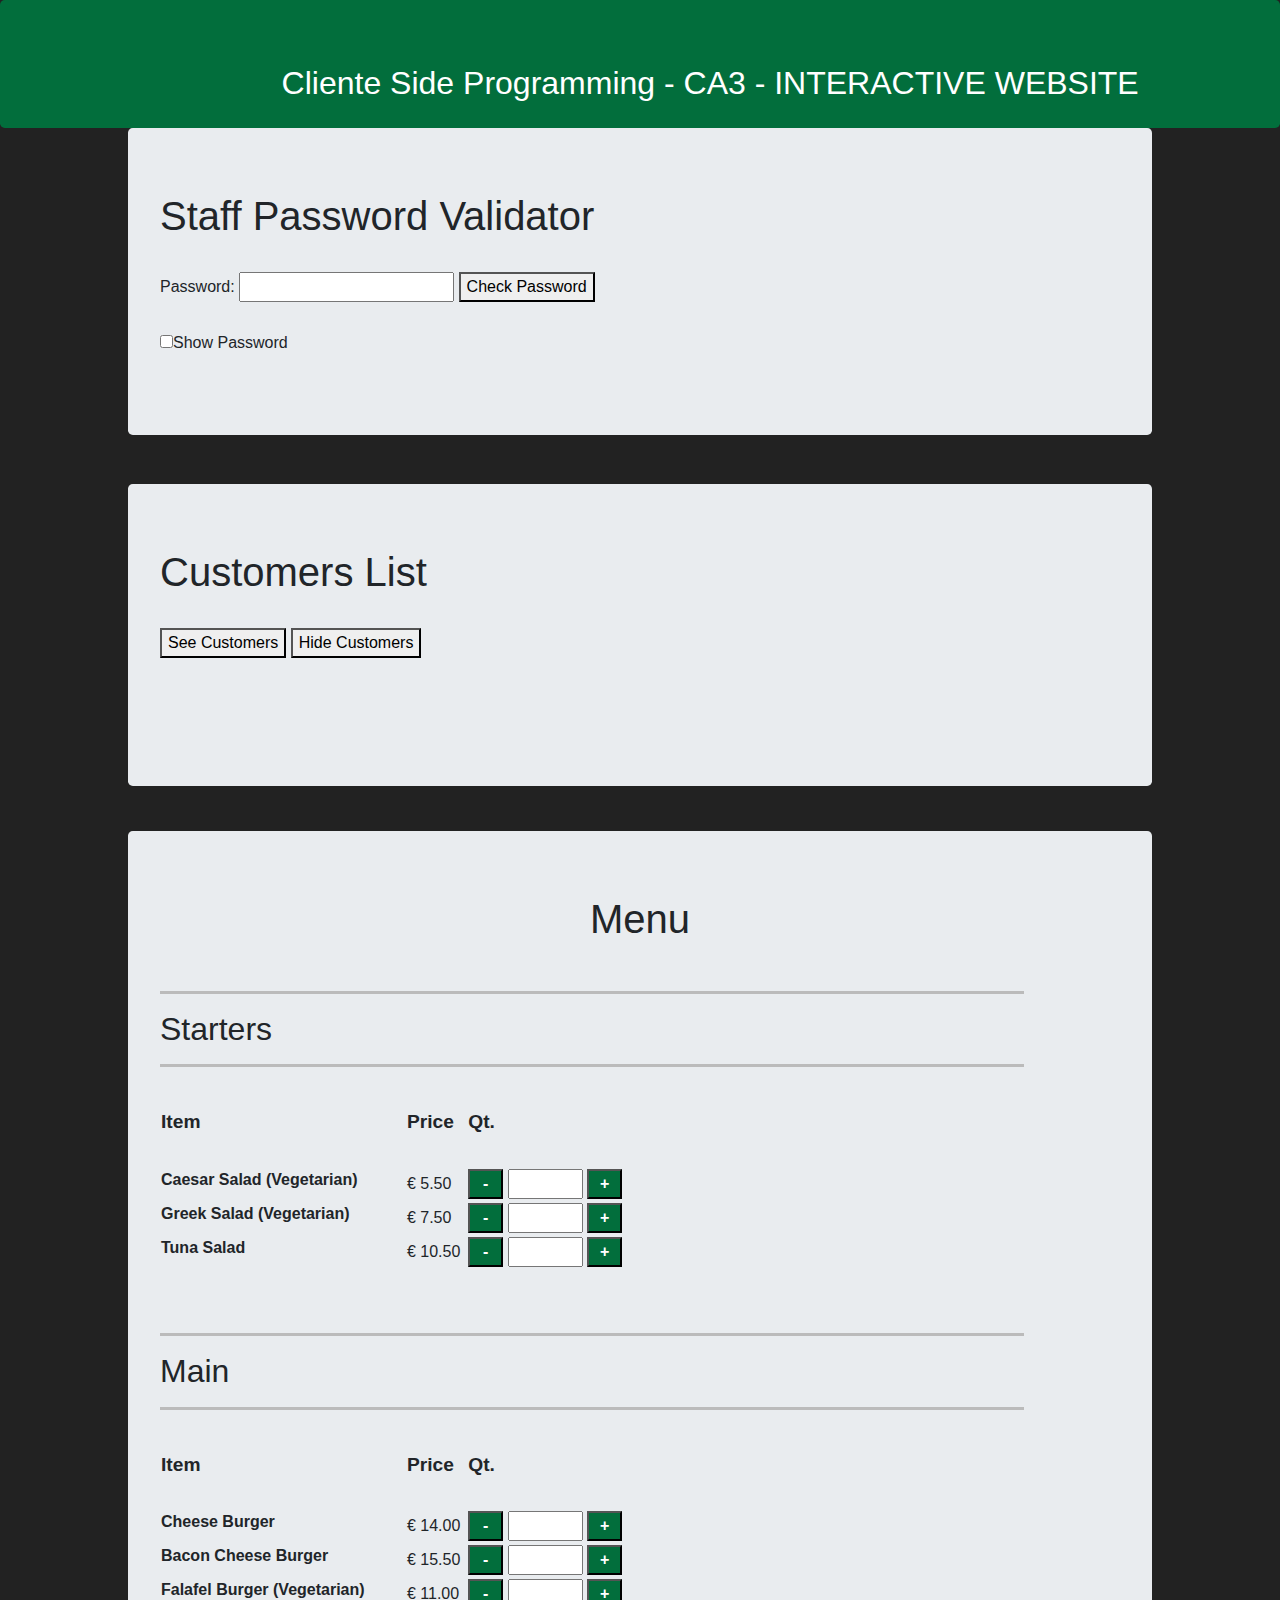
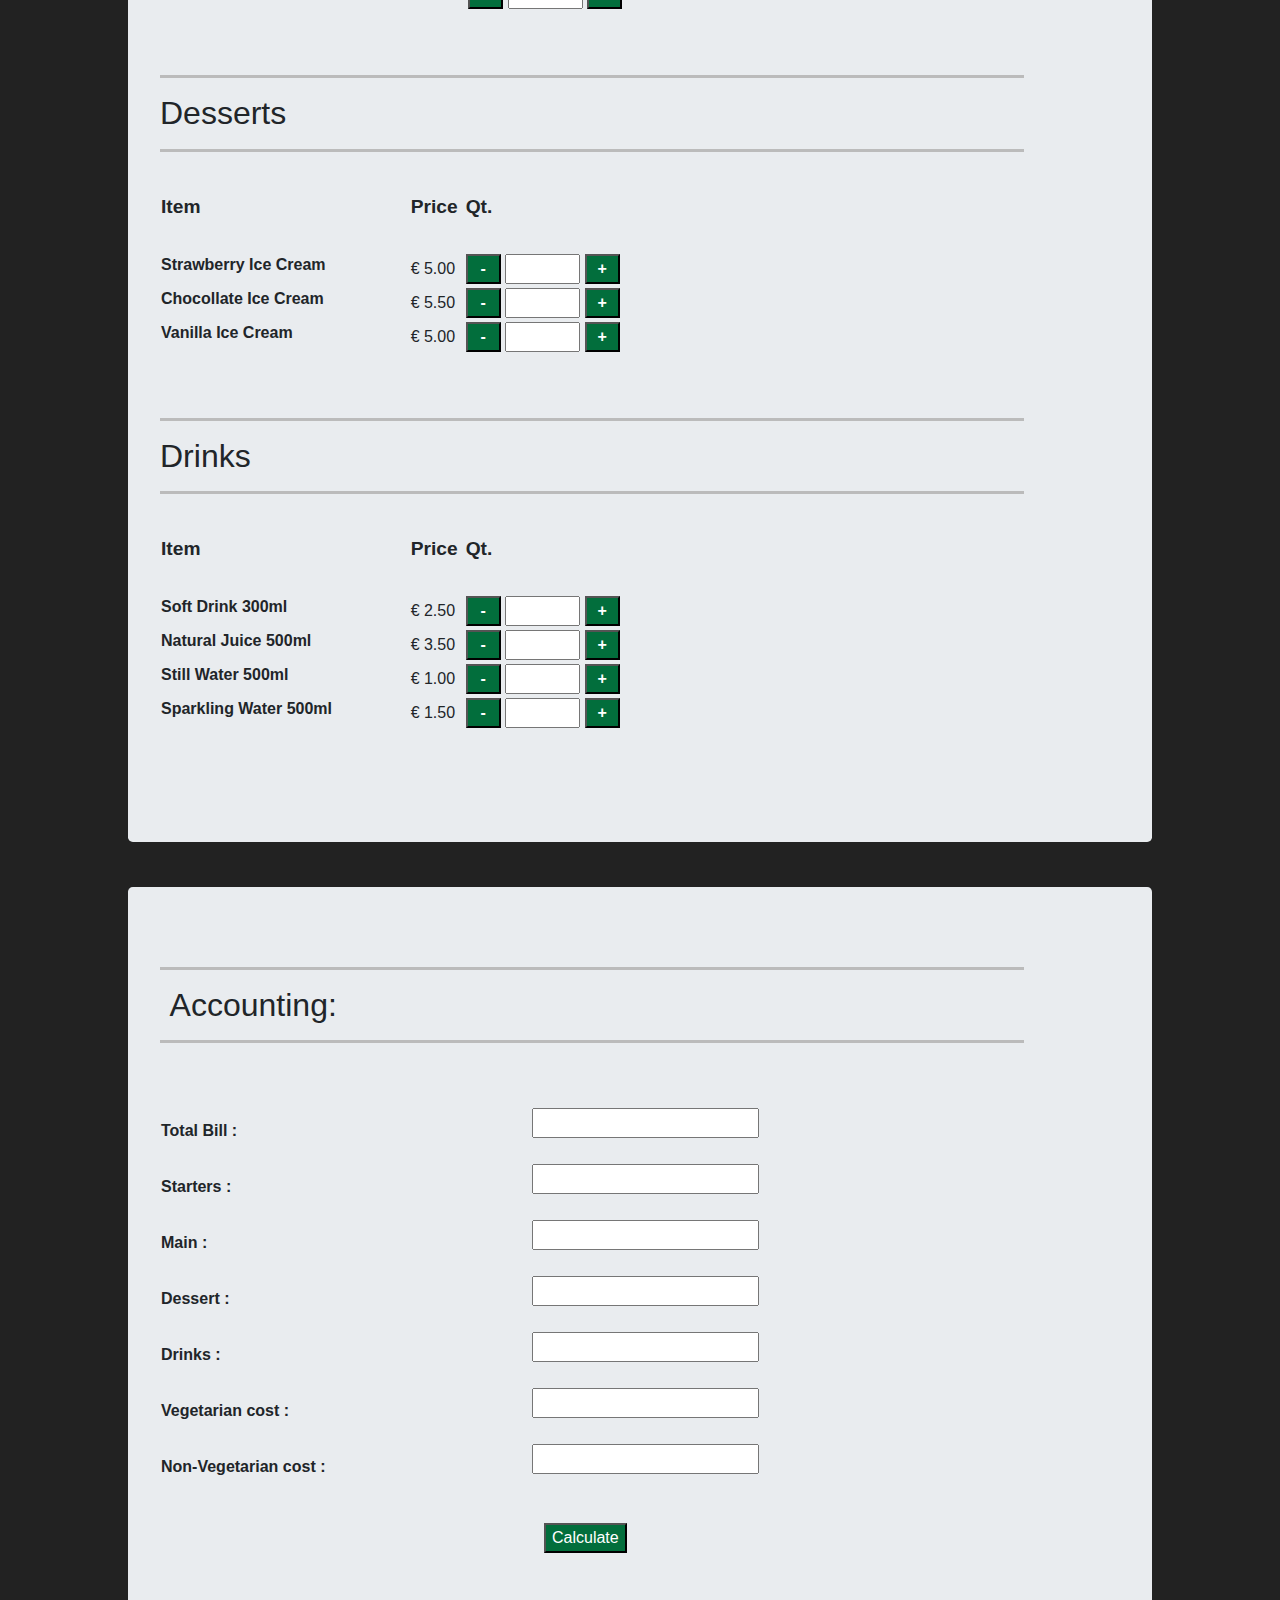
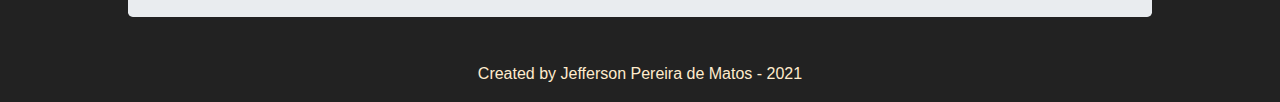
==== index.html @ ca8c3863 "Add files via upload" ====
<!DOCTYPE html>
<html lang="en">

<head>
    <meta charset="UTF-8">
    <meta http-equiv="X-UA-Compatible" content="IE=edge">
    <meta name="viewport" content="width=device-width, initial-scale=1.0">
    <title>Document</title>

</head>
<link rel="stylesheet" href="https://stackpath.bootstrapcdn.com/bootstrap/4.5.2/css/bootstrap.min.css"
    integrity="sha384-JcKb8q3iqJ61gNV9KGb8thSsNjpSL0n8PARn9HuZOnIxN0hoP+VmmDGMN5t9UJ0Z" crossorigin="anonymous">

<script src="https://stackpath.bootstrapcdn.com/bootstrap/4.5.2/js/bootstrap.min.js"
    integrity="sha384-B4gt1jrGC7Jh4AgTPSdUtOBvfO8shuf57BaghqFfPlYxofvL8/KUEfYiJOMMV+rV"
    crossorigin="anonymous"></script>
<link rel="stylesheet" refer href="css/style.css">
<style></style>

<body >
    <div class="jumbotron" id="j0"><h2>Cliente Side Programming - CA3 - INTERACTIVE WEBSITE</h2><br></div>

    <div class="jumbotron" id="j1">
        <h1>Staff Password Validator </h1><br>
        <label for="pwd">Password:</label>
        <input type="password" id="pwd" name="pwd" minlength="8" onclick="requirements()">
        <button onclick="pwdChecker()">Check Password</button> <br><br>
        <input type="checkbox" onclick="showPwd()">Show Password

        <p id="pwdreq"></p>
        <p id="status"></p>

    </div>
    <br><br>
    <div class="jumbotron" id="j2">
        <h1>Customers List</h1><br>
        <button id="getusers">See Customers</button>
        <button id="hideusers" onclick="hideUsers()">Hide Customers</button>
        <p id="customers"></p><br><br>

    </div>
    <div class="jumbotron" id="j3">
        <h1 id="menu"> Menu </h1> <br>
        
        <hr class="solid">
        <h2> Starters </h2>
        <hr class="solid">
        
        

        <table style="width:50%">
            <tr>
                <th class="title">Item</th>
                <th class="title">Price</th>
                <th class="title">Qt.</th>
                <br>
                
            </tr>

            <tr>
                <td>
                    <label id="rcsalad" class="salads">Caesar Salad (Vegetarian)</label>
                </td>

                <td id="item1"></td>
                <td>
                    <button id="i1sub" class="addb" onclick="i1sub()">-</button>
                    <input type="text" id="tcsalad" class="textstarters">
                    <button id="i1add" class="addb" onclick="i1add();">+</button>
                </td>
            </tr>

            <tr>
                <td>
                    <label id="rgsalad" class="salads">Greek Salad (Vegetarian)</label>
                </td>

                <td id="item2"></td>
                <td>
                    <button id="i2sub" class="addb" onclick="i2sub()">-</button>
                    <input type="text" id="tgsalad" class="textstarters">
                    <button id="i2add" class="addb" onclick="i2add();">+</button>
                </td>
            </tr>
            <tr>
                <td>
                    <label id="rtsalad" class="salads">Tuna Salad</label>
                </td>
                <td id="item3"></td>
                <td>
                    <button id="i3sub" class="addb" onclick="i3sub()">-</button>
                    <input type="text" id="ttsalad" class="textstarters">
                    <button id="i3add" class="addb" onclick="i3add();">+</button>
                </td>
            </tr>
        </table><br><br>

        <hr class="solid">
        <h2> Main </h2>
        <hr class="solid">

        <table style="width:50%">
            <tr>
                <th class="title">Item</th>
                <th class="title">Price</th>
                <th class="title">Qt.</th>
                <br>
            </tr>

            <tr>
                <td>
                    <label id="cburger" class="main">Cheese Burger</label>
                </td>

                <td id="item4"></td>
                <td>
                    <button id="i4sub" class="addb" onclick="i4sub()">-</button>
                    <input type="text" id="tcburger" class="textstarters">
                    <button id="i4add" class="addb" onclick="i4add();">+</button>
                </td>
            </tr>

            <tr>
                <td>
                    <label id="bcburger" class="main">Bacon Cheese Burger</label>
                </td>

                <td id="item5"></td>
                <td>
                    <button id="i5sub" class="addb" onclick="i5sub()">-</button>
                    <input type="text" id="tbcburger" class="textstarters">
                    <button id="i5add" class="addb" onclick="i5add();">+</button>
                </td>
            </tr>
            <tr>
                <td>
                    <label id="fburger" class="main">Falafel Burger (Vegetarian)</label>
                </td>
                <td id="item6"></td>
                <td>
                    <button id="i6sub" class="addb" onclick="i6sub()">-</button>
                    <input type="text" id="tfburger" class="textstarters">
                    <button id="i6add" class="addb" onclick="i6add();">+</button>
                </td>
            </tr>
        </table><br><br>

        <hr class="solid">
        <h2> Desserts </h2>
        <hr class="solid">

        <table style="width:50%">
            <tr>
                <th class="title">Item</th>
                <th class="title">Price</th>
                <th class="title">Qt.</th>
                <br>
            </tr>

            <tr>
                <td>
                    <label id="sicecream" class="main">Strawberry Ice Cream</label>
                </td>

                <td id="item7"></td>
                <td>
                    <button id="i7sub" class="addb" onclick="i7sub()">-</button>
                    <input type="text" id="tsicecream" class="textstarters">
                    <button id="i7add" class="addb" onclick="i7add();">+</button>
                </td>
            </tr>

            <tr>
                <td>
                    <label id="cicecream" class="main">Chocollate Ice Cream</label>
                </td>

                <td id="item8"></td>
                <td>
                    <button id="i8sub" class="addb" onclick="i8sub()">-</button>
                    <input type="text" id="tcicecream" class="textstarters">
                    <button id="i8add" class="addb" onclick="i8add();">+</button>
                </td>
            </tr>
            <tr>
                <td>
                    <label id="vicecream" class="main">Vanilla Ice Cream</label>
                </td>
                <td id="item9"></td>
                <td>
                    <button id="i9sub" class="addb" onclick="i9sub()">-</button>
                    <input type="text" id="tvicecream" class="textstarters">
                    <button id="i9add" class="addb" onclick="i9add();">+</button>
                </td>
            </tr>
        </table><br><br>

        <hr class="solid">
        <h2> Drinks </h2>
        <hr class="solid">

        <table style="width:50%">
            <tr>
                <th class="title">Item</th>
                <th class="title">Price</th>
                <th class="title">Qt.</th>
                <br>
            </tr>

            <tr>
                <td>
                    <label id="sdrink" class="main">Soft Drink 300ml</label>
                </td>

                <td id="item10"></td>
                <td>
                    <button id="i10sub" class="addb" onclick="i10sub()">-</button>
                    <input type="text" id="tsdrink" class="textstarters">
                    <button id="i10add" class="addb" onclick="i10add();">+</button>
                </td>
            </tr>

            <tr>
                <td>
                    <label id="njuice" class="main">Natural Juice 500ml</label>
                </td>

                <td id="item11"></td>
                <td>
                    <button id="i11sub" class="addb" onclick="i11sub()">-</button>
                    <input type="text" id="tnjuice" class="textstarters">
                    <button id="i11add" class="addb" onclick="i11add();">+</button>
                </td>
            </tr>
            <tr>
                <td>
                    <label id="swater" class="main">Still Water 500ml</label>
                </td>
                <td id="item12"></td>
                <td>
                    <button id="i12sub" class="addb" onclick="i12sub()">-</button>
                    <input type="text" id="tswater" class="textstarters">
                    <button id="i12add" class="addb" onclick="i12add();">+</button>
                </td>
            </tr>
            <tr>
                <td>
                    <label id="spwater" class="main">Sparkling Water 500ml</label>
                </td>
                <td id="item13"></td>
                <td>
                    <button id="i13sub" class="addb" onclick="i13sub()">-</button>
                    <input type="text" id="tspwater" class="textstarters">
                    <button id="i13add" class="addb" onclick="i13add();">+</button>
                </td>
            </tr>
        </table><br><br>
    </div>



    <div class="jumbotron" id="j4">
        <hr class="solid">
        <h2 id="accounting">   Accounting:  </h2>
        <hr class="solid"><br><br>
        <table>
            <td>
                <label for="total" class="bill">Total Bill :</label>

            </td>

            <td><input type="text" id="bill" class="costbox" maxlength="4" readonly><br><br></td>

            <tr>
                <td>
                    <label for="total" class="bill">Starters :</label>
                </td>

                <td>
                    <input type="text" id="starter" class="costbox" readonly><br><br>
                </td>
            </tr>

            <tr>
                <td>
                    <label for="total" class="bill">Main :</label>
                </td>

                <td>
                    <input type="text" id="main" class="costbox" readonly><br><br>
                </td>
            </tr>

            <tr>
                <td>
                    <label for="total" class="bill">Dessert :</label>
                </td>

                <td>
                    <input type="text" id="dessert" class="costbox" readonly><br><br>
                </td>
            </tr>

            <tr>
                <td>
                    <label for="total" class="bill">Drinks :</label>
                </td>

                <td>
                    <input type="text" id="drinks" class="costbox" readonly><br><br>
                </td>
            </tr>

            <tr>
                <td>
                    <label for="total" class="bill">Vegetarian cost :</label>
                </td>

                <td>
                    <input type="text" class="costbox" id="veg" readonly><br><br>
                </td>
            </tr>

            <tr>
                <td>
                    <label for="total" class="bill">Non-Vegetarian cost :</label>
                </td>

                <td>
                    <input type="text" id="nveg" class="costbox" readonly><br><br>
                </td>
            </tr>



        </table>
<br>
        <button type="button" id="calculate" onclick="tcsalad();tgsalad();ttsalad();tcburger();tbcburger();tfburger();
                 tsicecream();tcicecream();tvicecream();tsdrink();tnjuice();tswater();tspwater();total();">
            Calculate</button>
    </div>

    <p id="copywright">Created by Jefferson Pereira de Matos - 2021</p>

    <script src="script.js"></script>
    <style></style>

</body>

</html>
---- css/style.css ----
body {
 
    background-color: rgb(34, 34, 34);

}

.addb{width: 35px;
    text-align: center;
}

.textstarters {
    width: 75px;
}

.title {
padding-bottom: 30px;
text-align: left;
font-size:larger;

}

.salads{
    width: 220px;
    font-style:normal;
    font-weight: bold;

}

.main{
    width: 220px;
    font-style:normal;
    font-weight: bold;

}

#menu {
    text-align: center;

}



.costbox{
    margin-left: 90%;
    font-weight: bold;
    text-align: center;

}

.textstarters{

    font-weight: bold;
    text-align: center;

}


.bill{
    font-weight: bold;

}

#j0{
    color: white;
    padding-left: 22%;
    font-weight: bold;
    height:2%;
    width:100%;
    top: 0;
    position: fixed;
    background: rgb(2, 110, 60);

    
    

}

#j1{
    width: 80%;
    margin-right: 20%;
    margin-left: 10%;
    margin-top: 10%;
    margin-bottom: 1px;

}

#j2,#j3,#j4{
    width: 80%;
    margin-right: 20%;
    margin-left: 10%;
    margin-bottom:45px ;

}


hr.solid {
    margin-right: 10%;
    border-top: 3px solid #bbb;
  }

  #copywright{
    bottom: 0 ;
    color: blanchedalmond;
    text-align: center;

  }

  #accounting{
   margin-left: 1%;

  }

  #calculate{
    margin-left: 40%;
    background: rgb(2, 110, 60);
    color: white;
 
   }

   .addb{
    
    background: rgb(2, 110, 60);
    color: white;
    font-weight: bold;
 
   }
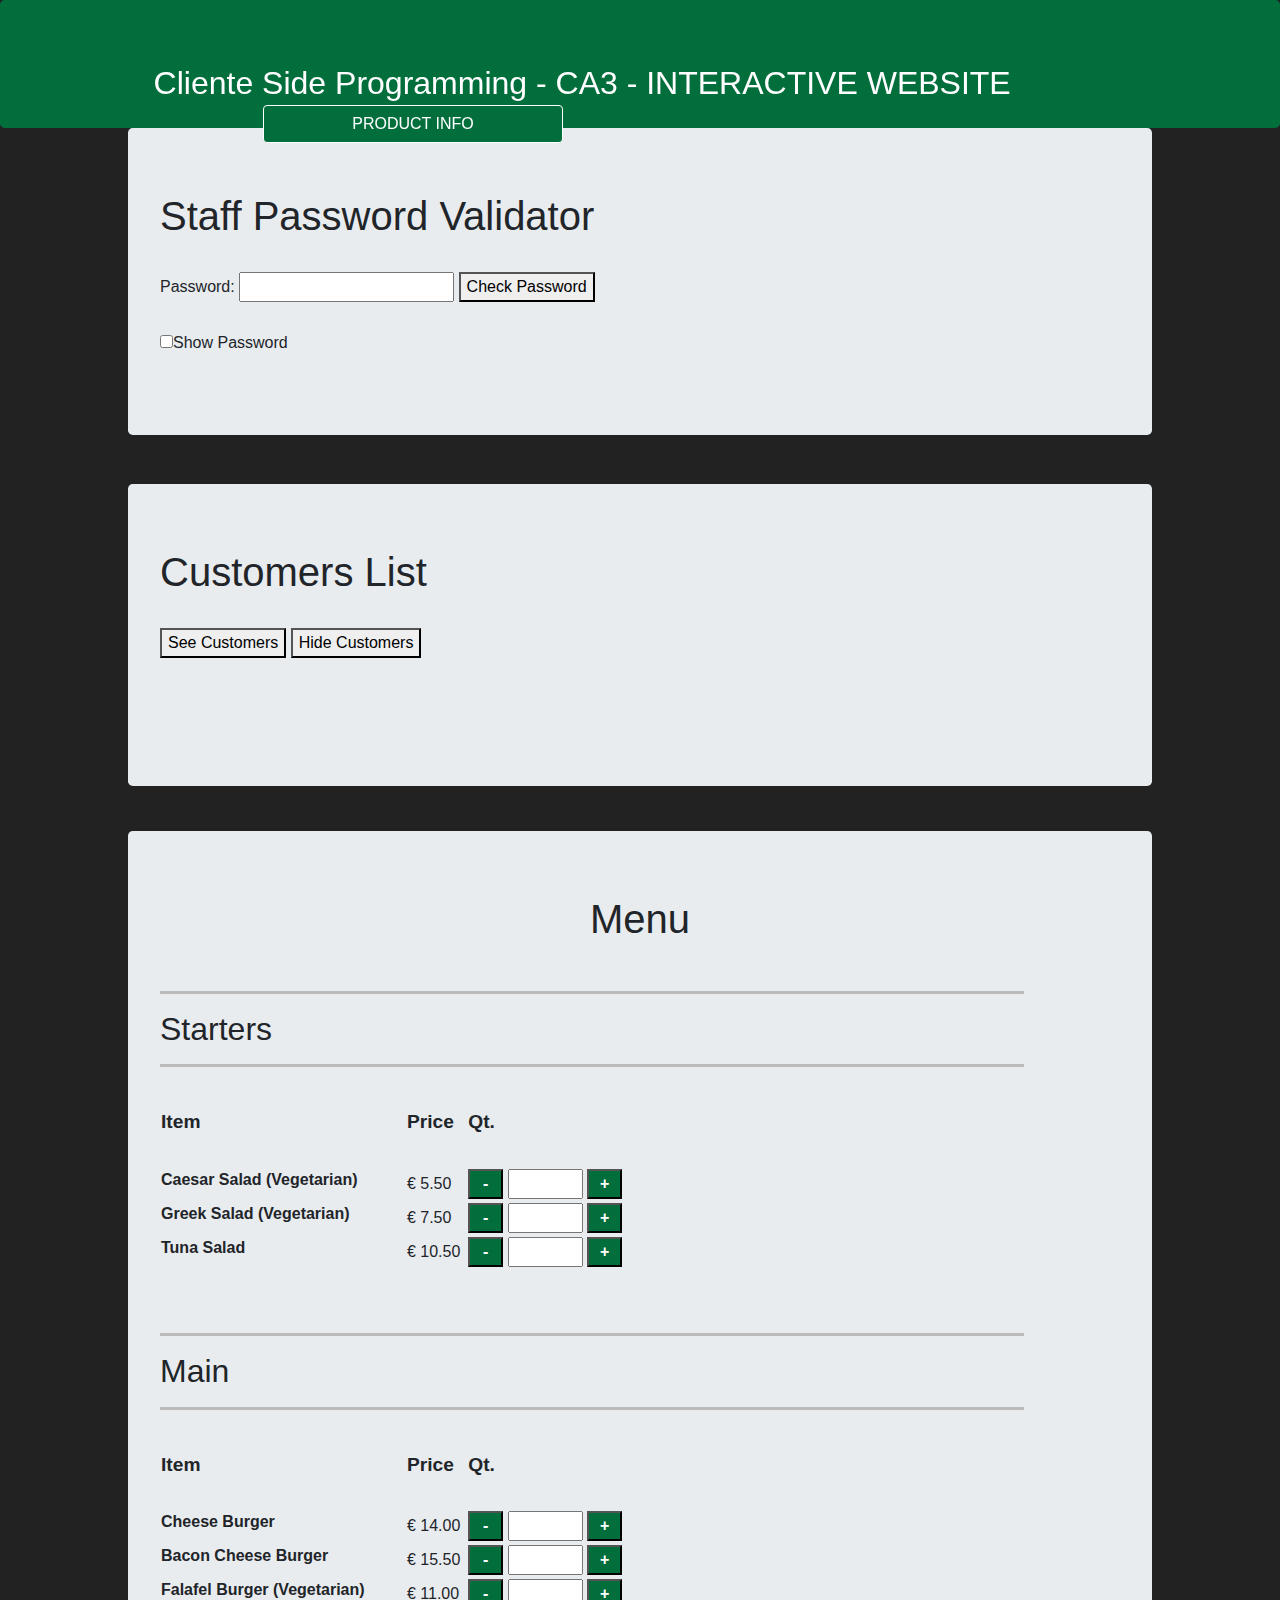
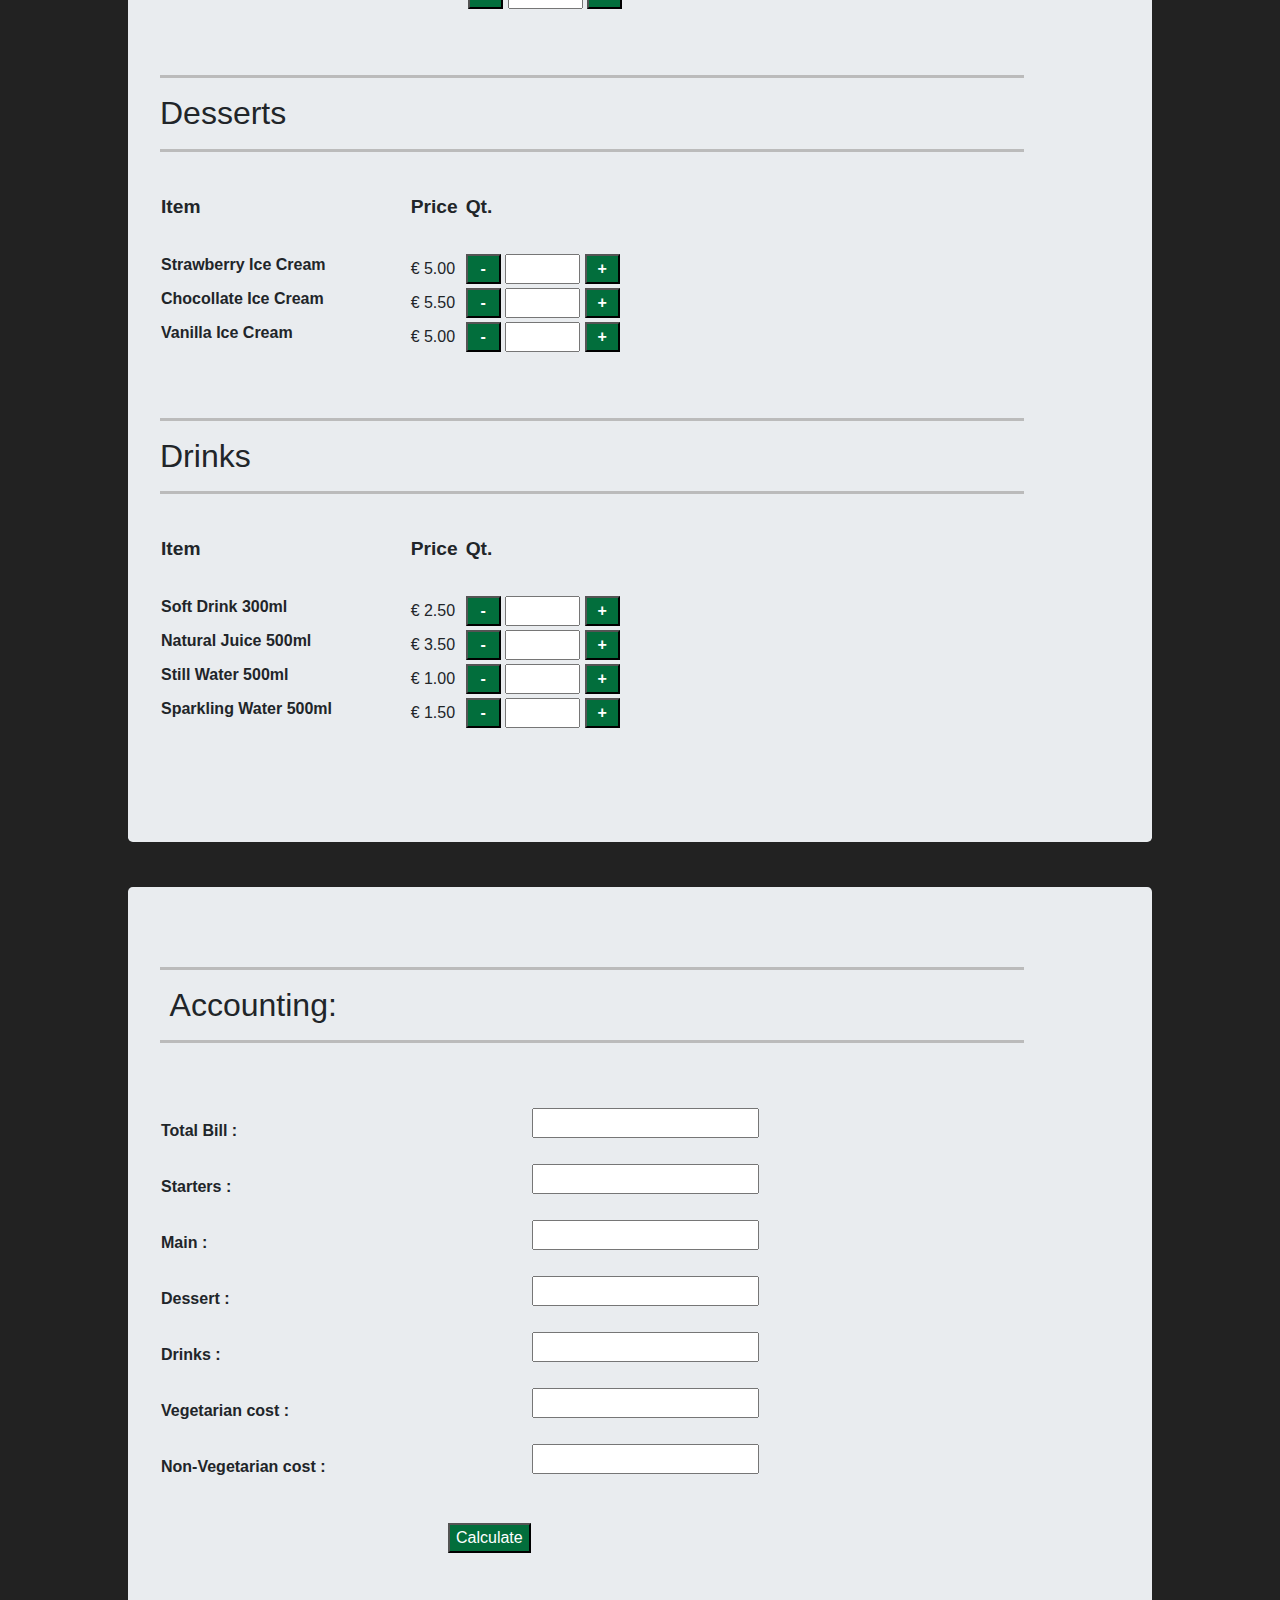
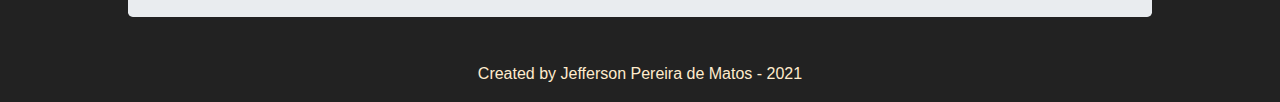
==== commit 9baf1d79: "Add files via upload" ====
--- a/index.html
+++ b/index.html
@@ -18,7 +18,10 @@
 <style></style>
 
 <body >
-    <div class="jumbotron" id="j0"><h2>Cliente Side Programming - CA3 - INTERACTIVE WEBSITE</h2><br></div>
+    <div class="jumbotron" id="j0">
+        <h2 id="home">Cliente Side Programming - CA3 - INTERACTIVE WEBSITE
+            <a href="page2.html"> <button type="button" class="btn btn-success">PRODUCT INFO</button></a>
+        </h2></div>
 
     <div class="jumbotron" id="j1">
         <h1>Staff Password Validator </h1><br>
@@ -342,7 +345,7 @@
 
     <p id="copywright">Created by Jefferson Pereira de Matos - 2021</p>
 
-    <script src="script.js"></script>
+    <script src="script/script.js"></script>
     <style></style>
 
 </body>
--- a/css/style.css
+++ b/css/style.css
@@ -3,7 +3,10 @@
     background-color: rgb(34, 34, 34);
 
 }
-
+#home{
+    margin-left: 10%;
+
+}
 .addb{width: 35px;
     text-align: center;
 }
@@ -62,7 +65,6 @@
 
 #j0{
     color: white;
-    padding-left: 22%;
     font-weight: bold;
     height:2%;
     width:100%;
@@ -92,6 +94,56 @@
 
 }
 
+#j5{
+    width: 90%;
+    margin-right: 5%;
+    margin-left: 5%;
+    margin-top: 8%;
+    margin-bottom:45px ;
+
+}
+
+#j6{
+
+    background: rgb(221, 221, 220);
+    top: 0;
+    width: 50%;
+    margin-top: 15%;
+    margin-left: 0%;
+    position: fixed;
+    
+
+}
+
+#h1p2{
+    margin-top: 13%;
+    top:0;
+    position: fixed;
+
+}
+
+.column2{
+    margin-left: 10%;
+    margin-top: 0%;
+    text-align: left;
+}
+
+
+.table{ 
+    width:50%;
+    margin-left: 0%;
+    align-self: center;
+    font-weight: bold;
+    
+
+}
+
+#dtable { margin-left:5%;
+        margin-right: 30%;
+}
+
+
+
 
 hr.solid {
     margin-right: 10%;
@@ -111,7 +163,7 @@
   }
 
   #calculate{
-    margin-left: 40%;
+    margin-left: 30%;
     background: rgb(2, 110, 60);
     color: white;
  
@@ -123,4 +175,41 @@
     color: white;
     font-weight: bold;
  
-   }+   }
+
+   .hidden{
+    display:none;
+
+   }
+
+
+   .tp2,#td2,#tr2{
+    background: whitesmoke;
+    font-weight: bold;
+    border: 1px solid black;
+   }
+
+   #info2{
+       
+    margin-left: 0%;
+    font-weight: normal;
+}
+
+#webtittle {
+    margin-left: 0%;
+    margin-top: 0%;
+    margin-bottom: 5%;
+    text-align: center;
+    align-self: center;
+}
+
+.btn{
+    width: 300px;
+    margin-left: 10%;
+    background: rgb(2, 110, 60);
+    border-color: rgb(2, 110, 60);
+    border-left: 1px solid white;
+    border-right: 1px solid white;
+    border-bottom: 1px solid white;
+    border-top: 1px solid white;
+}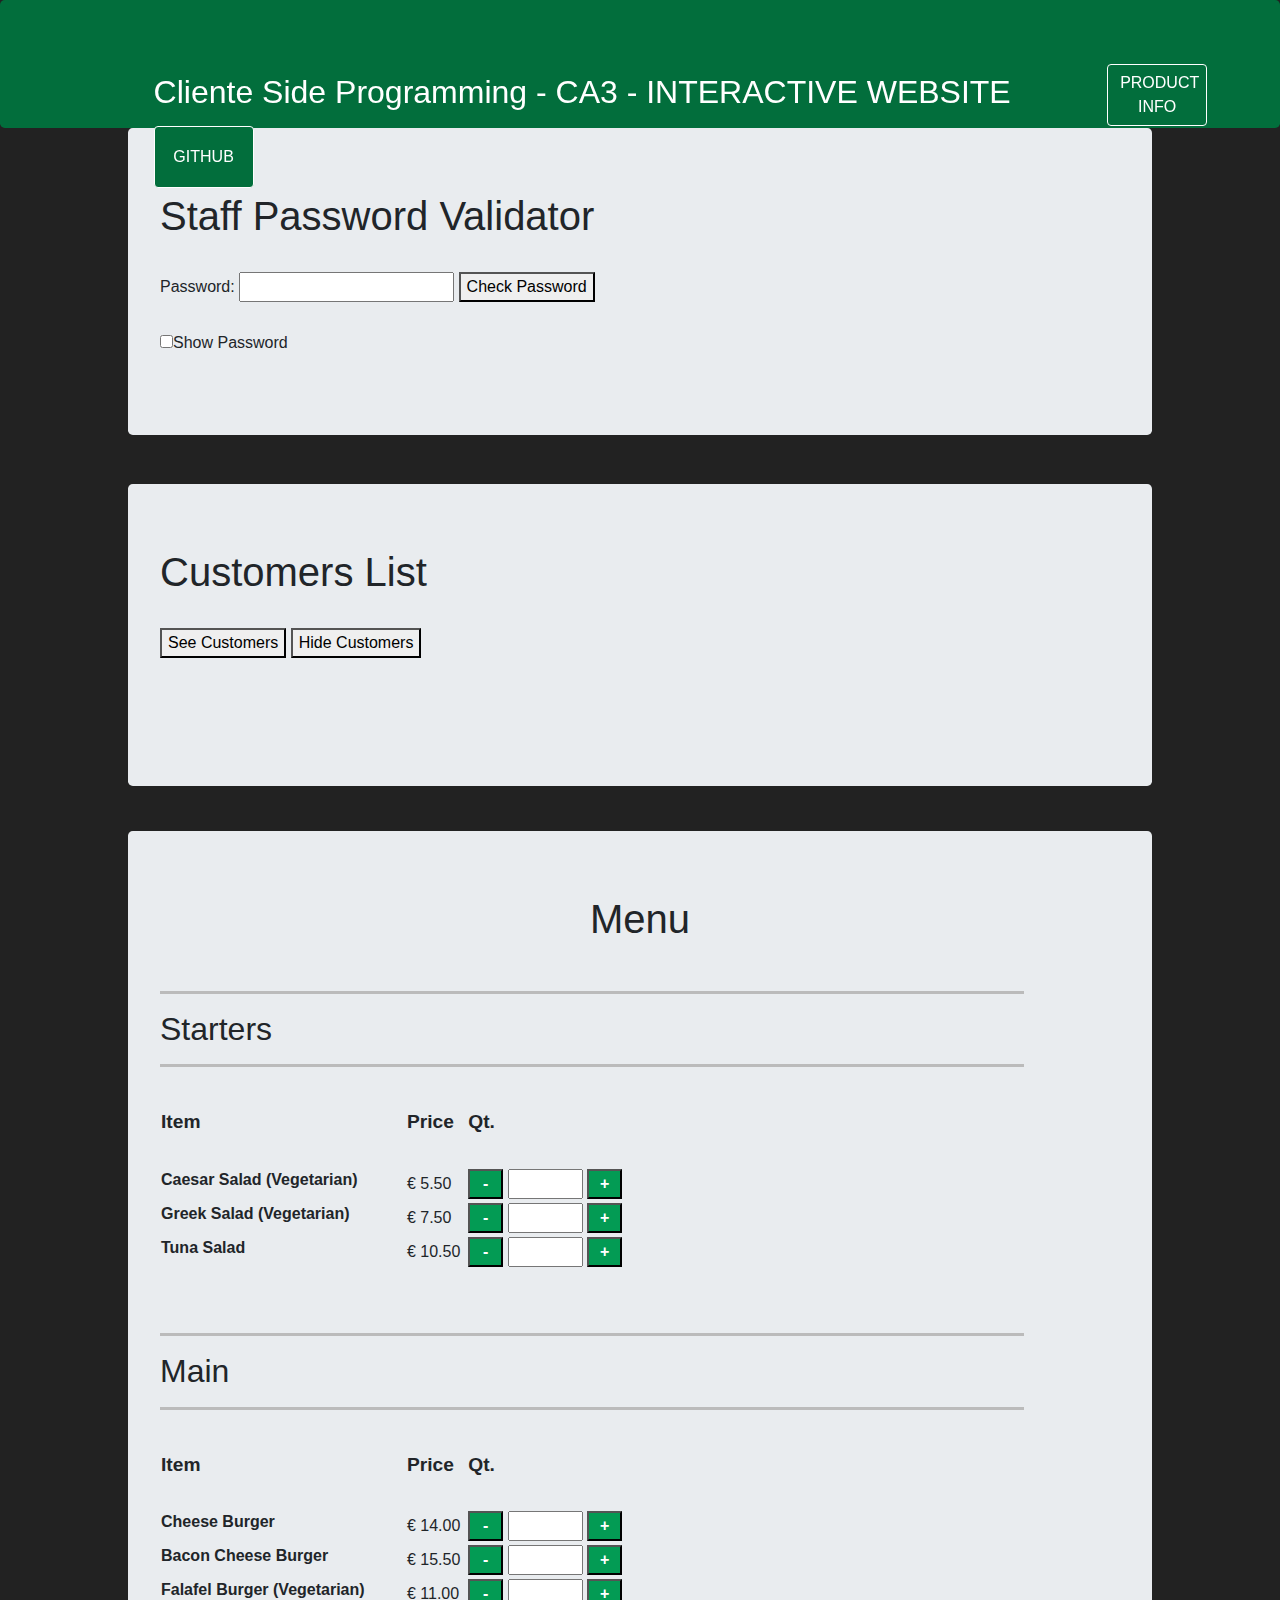
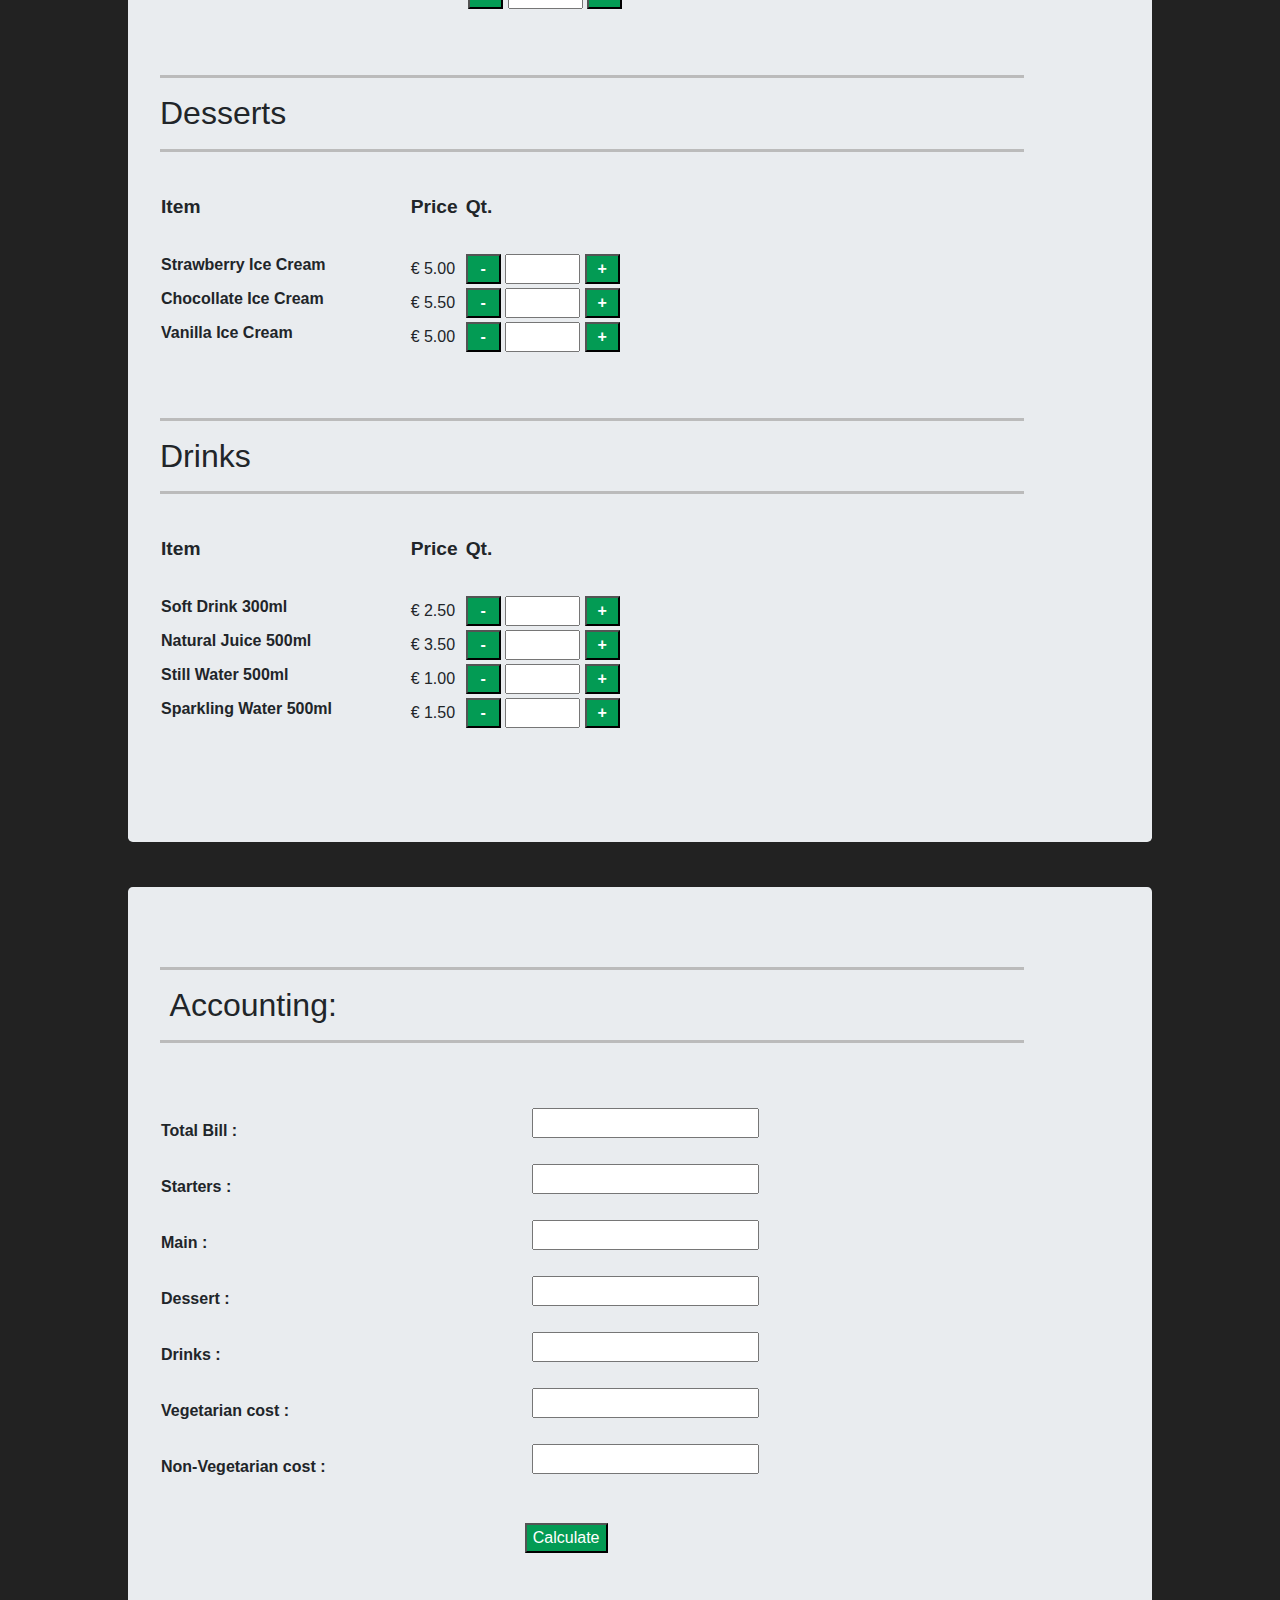
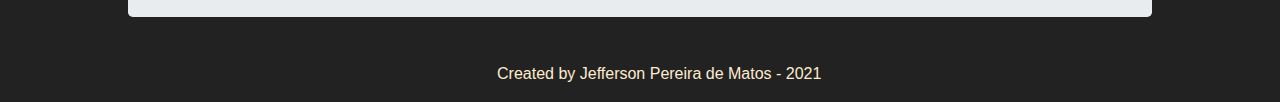
==== commit 67c5ef7e: "Add files via upload" ====
--- a/index.html
+++ b/index.html
@@ -20,7 +20,8 @@
 <body >
     <div class="jumbotron" id="j0">
         <h2 id="home">Cliente Side Programming - CA3 - INTERACTIVE WEBSITE
-            <a href="page2.html"> <button type="button" class="btn btn-success">PRODUCT INFO</button></a>
+            <a  href="page2.html"> <button id="btn1" type="button" class="btn btn-success">PRODUCT INFO</button></a>
+            <a  href="https://github.com/jeffboxer/CA3-Cliente-Side" target="_blank"><button id="btn2" type="button" class="btn btn-success">GITHUB</button></a>
         </h2></div>
 
     <div class="jumbotron" id="j1">
--- a/css/style.css
+++ b/css/style.css
@@ -123,7 +123,7 @@
 }
 
 .column2{
-    margin-left: 10%;
+    margin-left: 5%;
     margin-top: 0%;
     text-align: left;
 }
@@ -152,8 +152,17 @@
 
   #copywright{
     bottom: 0 ;
+    margin-left: 3%;
     color: blanchedalmond;
     text-align: center;
+
+  }
+
+  #copywright2{
+    bottom: 0 ;
+    margin-left: 30%;
+    color: blanchedalmond;
+    position: fixed;
 
   }
 
@@ -163,15 +172,15 @@
   }
 
   #calculate{
-    margin-left: 30%;
-    background: rgb(2, 110, 60);
+    margin-left: 38%;
+    background: rgb(3, 155, 84);
     color: white;
  
    }
 
    .addb{
     
-    background: rgb(2, 110, 60);
+    background: rgb(3, 155, 84);
     color: white;
     font-weight: bold;
  
@@ -203,9 +212,21 @@
     align-self: center;
 }
 
-.btn{
-    width: 300px;
-    margin-left: 10%;
+#btn1{
+    width: 100px;
+    height: 62px;
+    margin-left: 8%;
+    background: rgb(2, 110, 60);
+    border-color: rgb(2, 110, 60);
+    border-left: 1px solid white;
+    border-right: 1px solid white;
+    border-bottom: 1px solid white;
+    border-top: 1px solid white;
+}
+
+#btn2{
+    width: 100px;
+    height: 62px;
     background: rgb(2, 110, 60);
     border-color: rgb(2, 110, 60);
     border-left: 1px solid white;
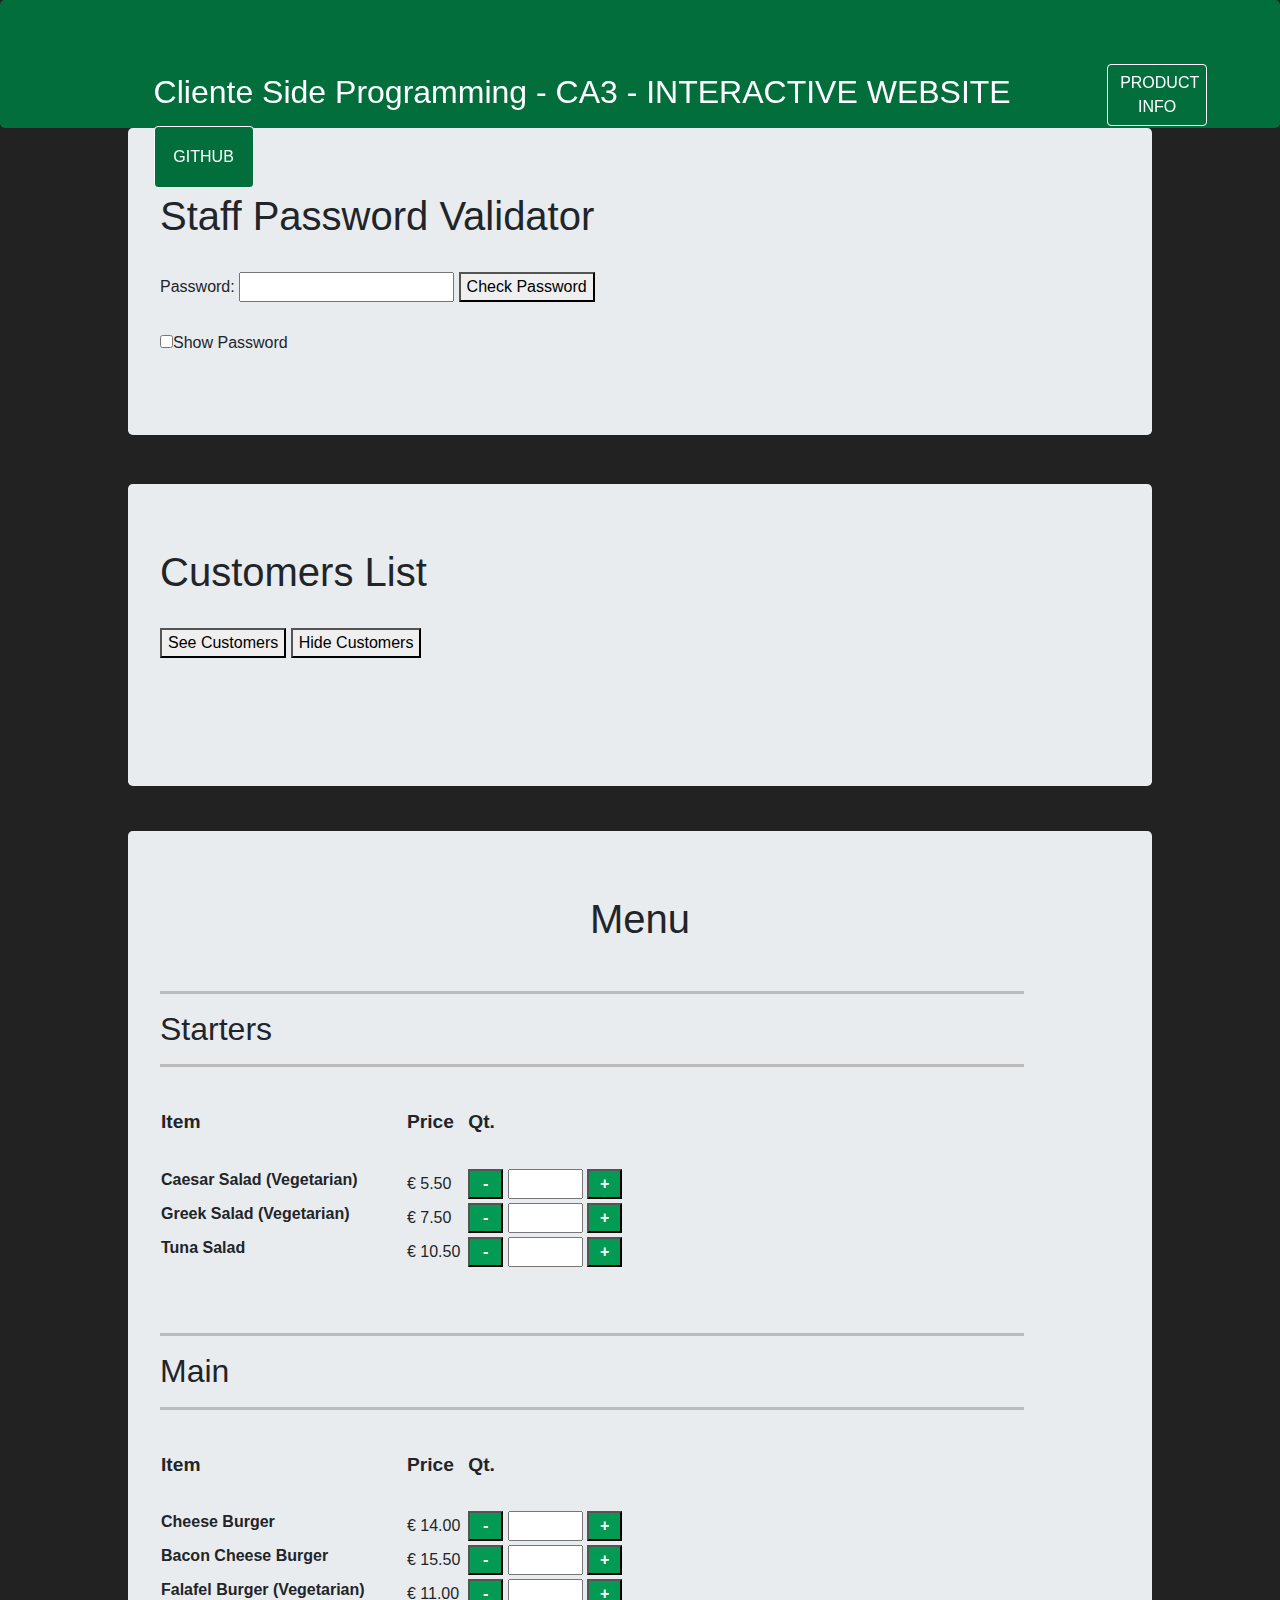
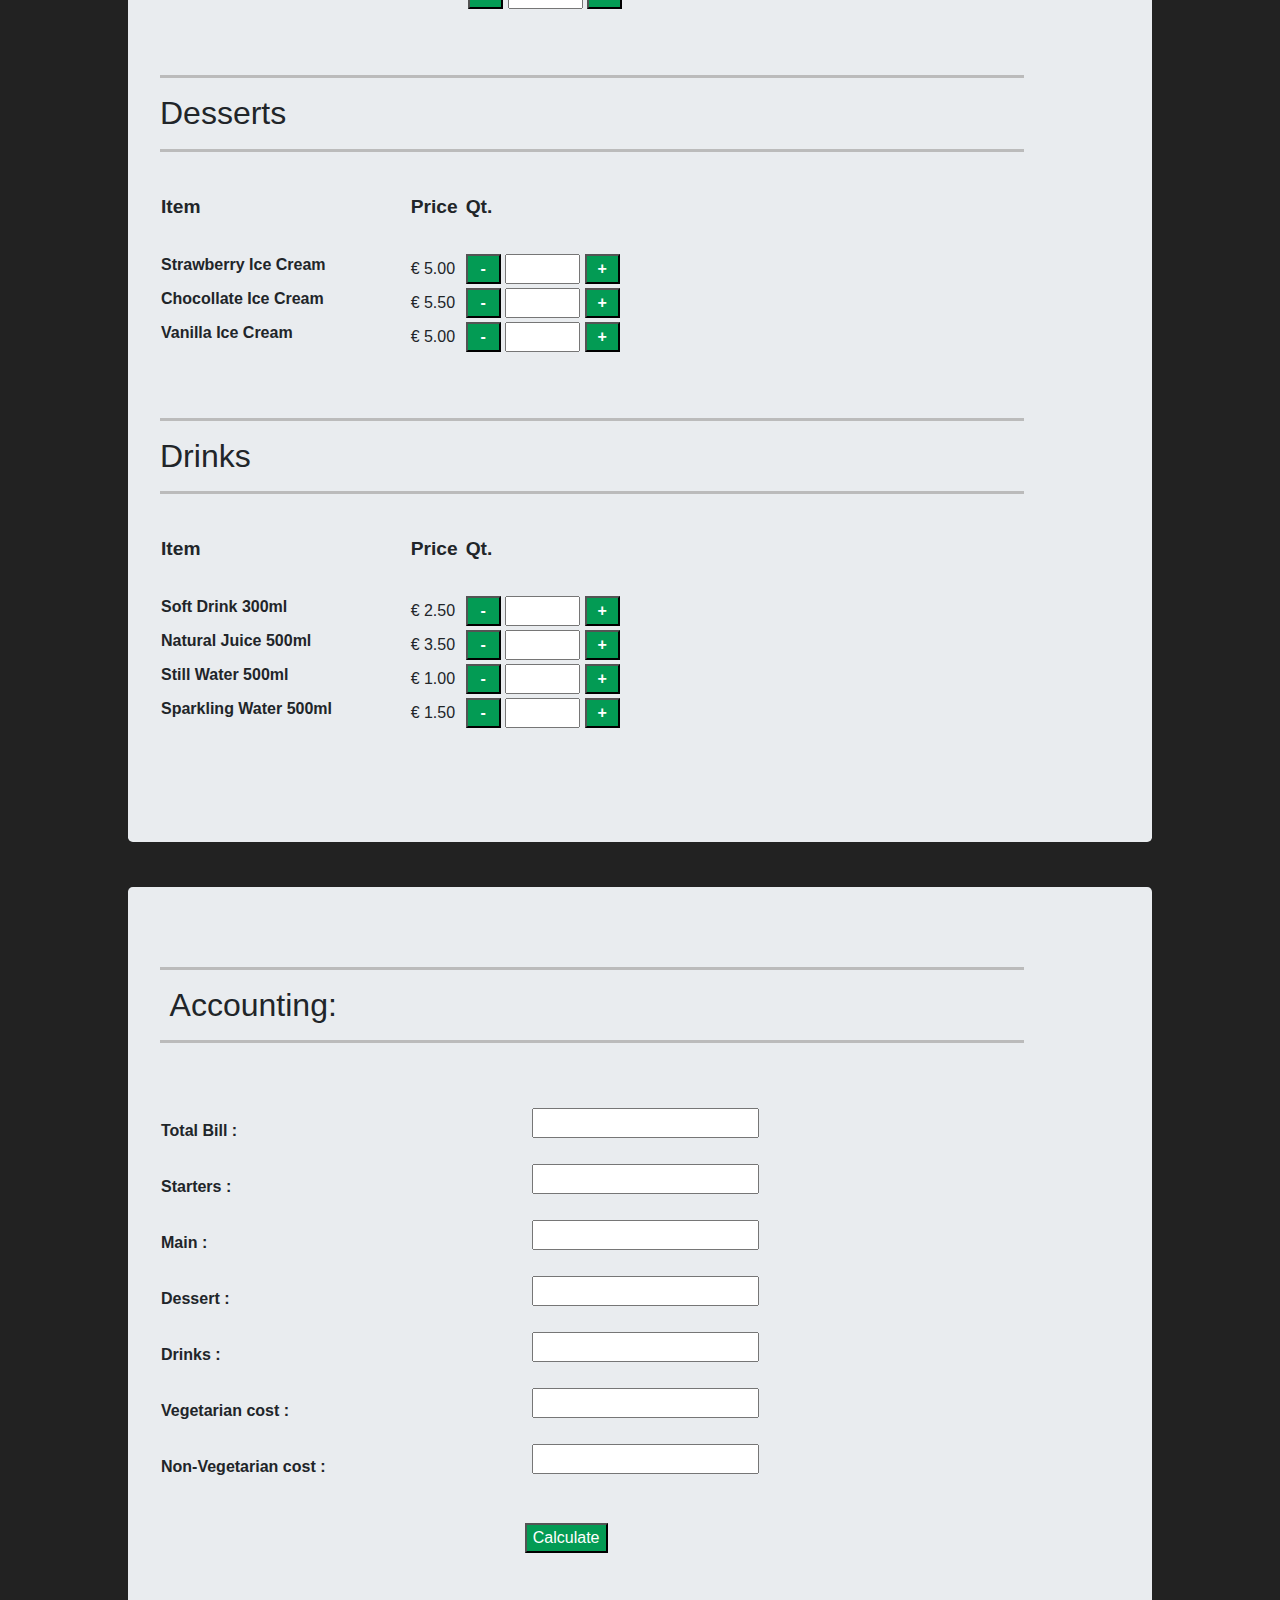
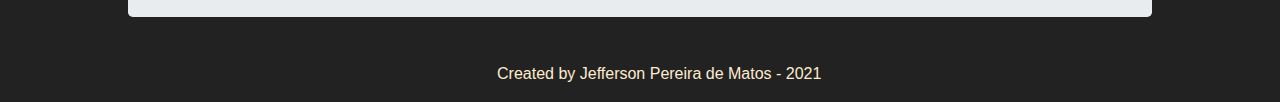
==== commit 7662f8b9: "Add files via upload" ====
--- a/index.html
+++ b/index.html
@@ -5,7 +5,7 @@
     <meta charset="UTF-8">
     <meta http-equiv="X-UA-Compatible" content="IE=edge">
     <meta name="viewport" content="width=device-width, initial-scale=1.0">
-    <title>Document</title>
+    <title>Page 1</title>
 
 </head>
 <link rel="stylesheet" href="https://stackpath.bootstrapcdn.com/bootstrap/4.5.2/css/bootstrap.min.css"
